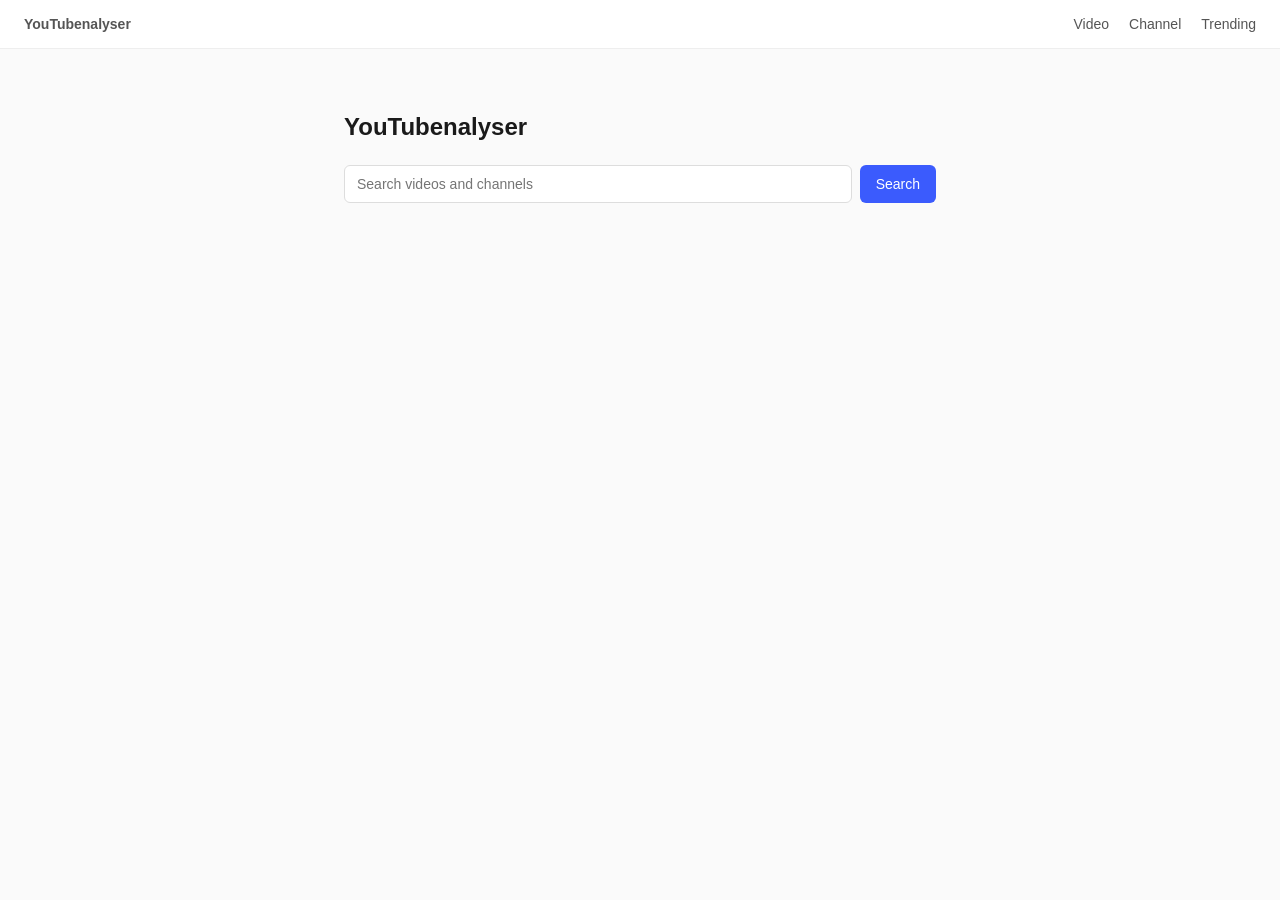
==== src/main/resources/static/index.html @ e00e4234 "Commiting the frontend" ====
<!DOCTYPE html>
<html lang="en">
<head>
    <meta charset="UTF-8">
    <title>YouTubenalyser</title>
    <link rel="stylesheet" href="style.css">
</head>
<body>
    <div id="nav"></div>

    <div class="page">
        <h1>YouTubenalyser</h1>

        <div class="search-bar">
            <input type="text" id="searchInput" class="text-input" placeholder="Search videos and channels">
            <button id="searchButton" class="button">Search</button>
        </div>

        <div id="result" class="result"></div>
    </div>

    <script src="nav.js"></script>
    <script src="common.js"></script>
    <script src="index.js"></script>
</body>
</html>
---- src/main/resources/static/style.css ----
* {
    box-sizing: border-box;
}

body {
    margin: 0;
    font-family: -apple-system, BlinkMacSystemFont, "Segoe UI", sans-serif;
    background: #fafafa;
    color: #1a1a1a;
}

.nav {
    display: flex;
    align-items: center;
    gap: 20px;
    padding: 16px 24px;
    background: white;
    border-bottom: 1px solid #eee;
}

.nav-brand {
    font-weight: 700;
    color: #1a1a1a;
    margin-right: auto;
}

.nav a {
    color: #555;
    text-decoration: none;
    font-size: 14px;
}

.nav a:hover {
    color: #3b5bfd;
}

.page {
    max-width: 640px;
    margin: 0 auto;
    padding: 48px 24px;
}

.error {
    color: #c0392b;
}

h1 {
    font-size: 24px;
    margin-bottom: 24px;
}

.search-bar {
    display: flex;
    gap: 8px;
    margin-bottom: 24px;
}

.text-input {
    flex: 1;
    padding: 10px 12px;
    font-size: 14px;
    border: 1px solid #ddd;
    border-radius: 6px;
}

.button {
    padding: 10px 16px;
    font-size: 14px;
    background: #3b5bfd;
    color: white;
    border: none;
    border-radius: 6px;
    cursor: pointer;
}

.button:hover {
    background: #2f49d1;
}

.result {
    padding: 4px;
}

.video-card {
    background: white;
    border: 1px solid #eee;
    border-radius: 8px;
    padding: 16px;
}

.video-card img {
    max-width: 100%;
    border-radius: 6px;
    display: block;
}

.video-card h2 {
    font-size: 18px;
    margin: 12px 0 4px;
}

.video-card p {
    color: #555;
    margin: 4px 0;
}

.channel-name {
    font-weight: 600;
    color: #333;
}

.meta, .stats {
    font-size: 13px;
}

.description {
    font-size: 14px;
    white-space: pre-wrap;
}

.insights-card {
    margin-top: 16px;
    background: white;
    border: 1px solid #eee;
    border-radius: 8px;
    padding: 16px;
}

.insights-card h3 {
    font-size: 13px;
    margin: 0 0 10px;
    text-transform: uppercase;
    letter-spacing: 0.05em;
    color: #888;
}

.insights-card p {
    font-size: 14px;
    color: #555;
    margin: 6px 0;
}

.badge {
    display: inline-block;
    margin-top: 8px;
    padding: 4px 10px;
    border-radius: 999px;
    font-size: 12px;
    font-weight: 600;
}

.badge.positive {
    background: #e6f4ea;
    color: #1e7e34;
}

.badge.negative {
    background: #f1f1f1;
    color: #666;
}

.growth-card, .milestone-card, .comments-card {
    margin-top: 16px;
    background: white;
    border: 1px solid #eee;
    border-radius: 8px;
    padding: 16px;
}

.comment {
    padding: 10px 0;
    border-top: 1px solid #f1f1f1;
}

.comment:first-of-type {
    border-top: none;
    padding-top: 0;
}

.comment-author {
    font-weight: 600;
    font-size: 13px;
    margin: 0;
}

.comment-text {
    font-size: 14px;
    color: #333;
    margin: 4px 0;
    white-space: pre-wrap;
}

.growth-card h3, .milestone-card h3, .comments-card h3 {
    font-size: 13px;
    margin: 0 0 10px;
    text-transform: uppercase;
    letter-spacing: 0.05em;
    color: #888;
}

.growth-chart {
    width: 100%;
    height: auto;
}

.milestone-card .search-bar {
    margin-bottom: 8px;
}

.section-title {
    font-size: 13px;
    margin: 24px 0 0;
    text-transform: uppercase;
    letter-spacing: 0.05em;
    color: #888;
}

.video-grid {
    margin-top: 16px;
    display: grid;
    grid-template-columns: repeat(auto-fill, minmax(160px, 1fr));
    gap: 12px;
}

.video-tile {
    display: block;
    background: white;
    border: 1px solid #eee;
    border-radius: 8px;
    padding: 8px;
    text-decoration: none;
    color: inherit;
}

.video-tile img {
    width: 100%;
    border-radius: 4px;
    display: block;
}

.video-tile p {
    font-size: 13px;
    margin: 6px 0 0;
    color: #333;
}

.video-tile .meta {
    color: #888;
    margin-top: 2px;
}
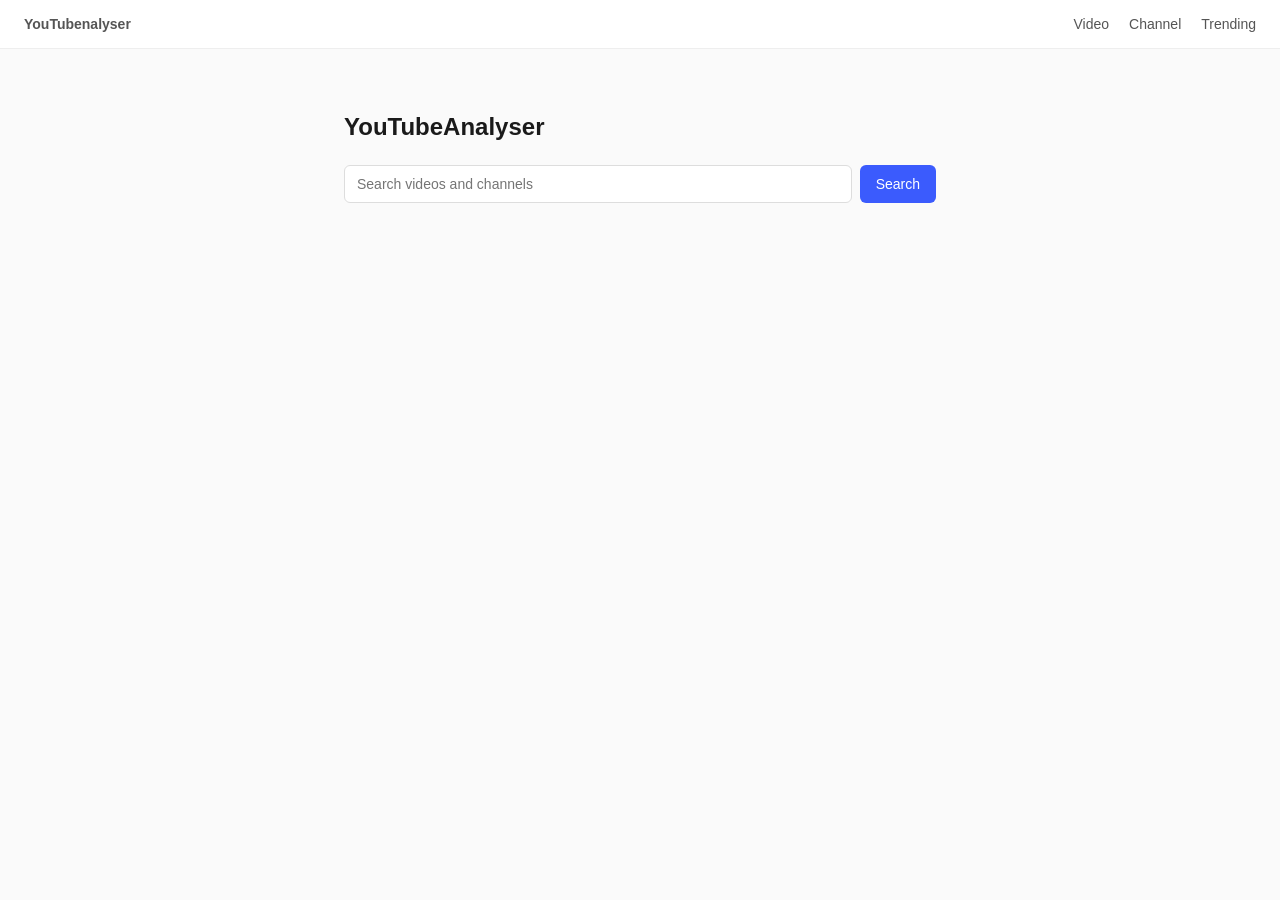
==== commit 60e6a4c2: "Corrected the frontend" ====
--- a/src/main/resources/static/index.html
+++ b/src/main/resources/static/index.html
@@ -2,14 +2,14 @@
 <html lang="en">
 <head>
     <meta charset="UTF-8">
-    <title>YouTubenalyser</title>
+    <title>YouTubeAnalyser</title>
     <link rel="stylesheet" href="style.css">
 </head>
 <body>
     <div id="nav"></div>
 
     <div class="page">
-        <h1>YouTubenalyser</h1>
+        <h1>YouTubeAnalyser</h1>
 
         <div class="search-bar">
             <input type="text" id="searchInput" class="text-input" placeholder="Search videos and channels">
